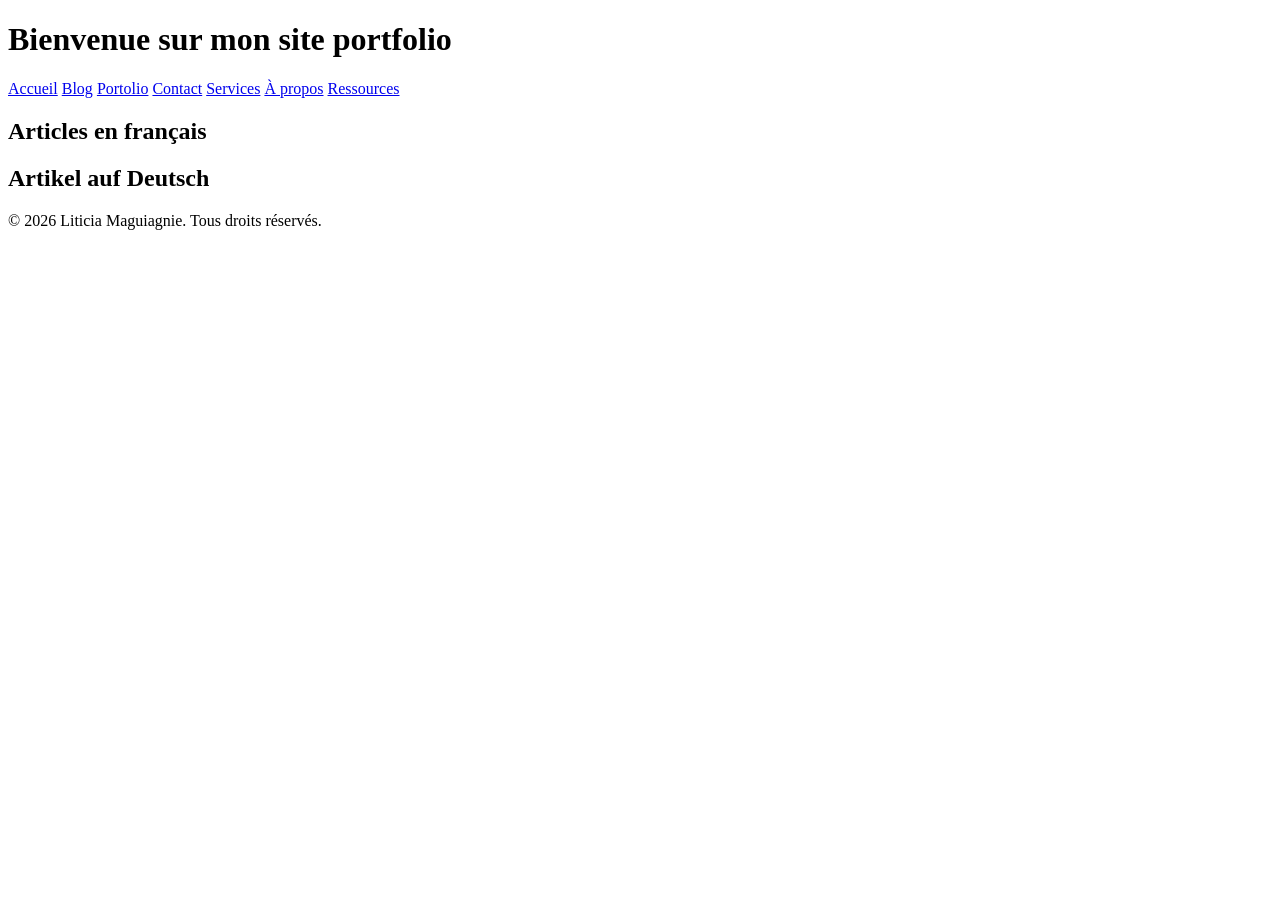
==== index.html @ 130f2b6c "Add files via upload" ====
<!DOCTYPE html>
<html lang="fr">
<head>
    <meta charset="UTF-8">
    <meta name="viewport" content="width=device-width, initial-scale=1.0">
    <title>Mon site portolio</title>
    <meta name="description" content="Bienvenue sur mon site portfolio ! Découvrez mes projets, mes compétences et mes services en rédaction web freelance. Contactez-moi pour discuter de votre projet et obtenir un devis personnalisé.">
    <link rel="stylesheet" href="style/style.css">
</head>
<body>
    <header>
    <h1>Bienvenue sur mon site portfolio</h1>
    <nav>
        <a href="index.html">Accueil</a>
        <a href="blog.html">Blog</a>
        <a href="portfolio.html">Portolio</a>
        <a href="contact.html">Contact</a>
        <a href="services.html">Services</a>
        <a href="about.html">À propos</a>
        <a href="ressources.html">Ressources</a>
    </nav>
    </header>
    <main>
        <section>
            <h2>Articles en français</h2>
        </section>
        <section>
            <h2>Artikel auf Deutsch</h2>
        </section>
    </main>
    <footer>
        <p>&copy; 2026 Liticia Maguiagnie. Tous droits réservés.</p>
    </footer>
</body>
</html>
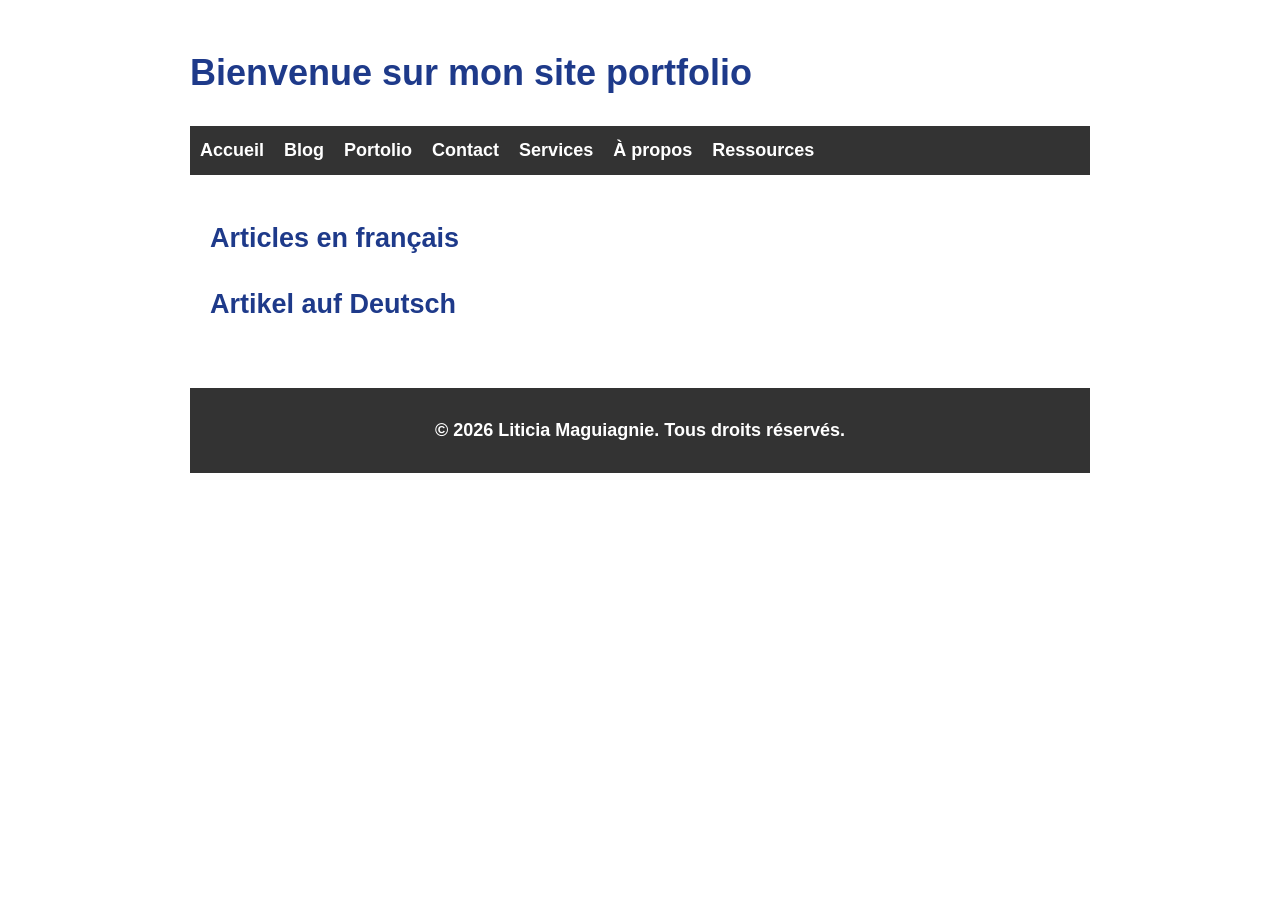
==== commit 8c3c6bbb: "Fix HTML structure and formatting" ====
--- a/index.html
+++ b/index.html
@@ -5,7 +5,7 @@
     <meta name="viewport" content="width=device-width, initial-scale=1.0">
     <title>Mon site portolio</title>
     <meta name="description" content="Bienvenue sur mon site portfolio ! Découvrez mes projets, mes compétences et mes services en rédaction web freelance. Contactez-moi pour discuter de votre projet et obtenir un devis personnalisé.">
-    <link rel="stylesheet" href="style/style.css">
+    <link rel="stylesheet" href="style.css">
 </head>
 <body>
     <header>
@@ -32,4 +32,4 @@
         <p>&copy; 2026 Liticia Maguiagnie. Tous droits réservés.</p>
     </footer>
 </body>
-</html>+</html>
--- a/style.css
+++ b/style.css
@@ -0,0 +1,137 @@
+body{
+    font-family: Arial, Helvetica, sans-serif; 
+    background-color: var(--gris-fond); 
+    color: var(--gris-text);
+    font-weight: bold; 
+    text-align: left; 
+    line-height: 1.6; 
+    font-size: 18px;
+    margin: auto; 
+    padding: 20px;
+    max-width: 900px;
+}
+h1, h2{
+    color: var(--bleu-principal);
+}
+h3{
+    color: var(--orange-accent);
+}
+form{
+    margin-top: 500px;
+}
+input[type="text"]{
+    padding: 8px; 
+    width: 100%; 
+    border: 1px solid #ccc; 
+    border-radius: 4px; 
+    margin-top: 5px;
+}
+label{
+    display: block; 
+    margin-top: 15px; 
+    font-size: 18px;
+}
+input, textarea{
+    width: 100%; 
+    padding: 8px; 
+    border: 1px solid #ccc; 
+    border-radius: 4px; 
+    margin-top: 5px;
+}
+button{
+    background-color: #4CAF50; 
+    color: white; 
+    padding: 10px 20px; 
+    border: none; 
+    border-radius: 4px; 
+    cursor: pointer; 
+    margin-top: 15px;
+}
+:root {
+    --bleu-principal: #1e3a8a;
+    --vert-secondaire: #10b881;
+    --background-color: #f9fafb;
+    --gris-text: #374151;
+    --orange-accent: #f59e0b;
+}
+a{
+    color: var(--bleu-principal);
+    text-decoration: none;
+}
+a:hover{
+    color: var(--orange-accent);
+}
+.section-fr {
+    border-left: 10px solid var(--bleu-principal);
+    padding: 10px;
+    margin-bottom: 20px;
+    background-color: white;
+}
+.section-de {
+    border-left: 10px solid var(--vert-secondaire);
+    padding: 10px;
+    margin-bottom: 20px;
+    background-color: white;
+}
+nav{
+    background-color: #333;
+    padding: 10px;
+}
+nav a{
+color: white;
+text-decoration: none;
+margin-right: 15px;
+font-weight: bold;
+}
+nav a:hover{
+color: #f59e0b;
+}
+main{
+    max-width: 900px;
+    margin: auto;
+    padding: 20px;
+}
+.resume-de{
+    background-color: #e6fffa;
+    border: 2px solid #10b981;
+    padding: 15px;
+    border-radius: 10px;
+    margin-top: 20px 0;
+    font-size: italic;
+}
+.subtitle{
+    font-size: 20px;
+    color: #555;
+    margin-top: -10px;
+    margin-bottom: 20px;
+}
+.article-image{
+    max-width: 100%;
+    height: auto;
+    margin: 20px 0;
+    border-radius: 8px;
+}
+.blog-image{
+    max-width: 100%;
+    height: auto;
+    margin: 20px 0;
+    border-radius: 8px;
+}
+footer{
+    background-color: #333;
+    color: white;
+    text-align: center;
+    padding: 10px 0;
+    margin-top: 20px;
+}
+.service-card{
+    background-color: #fafafa;
+    border: 1px solid #ccc;
+    border-radius: 8px;
+    padding: 15px;
+    margin-bottom: 15px;
+}
+.img {
+    max-width: 100%;
+    height: auto;
+}
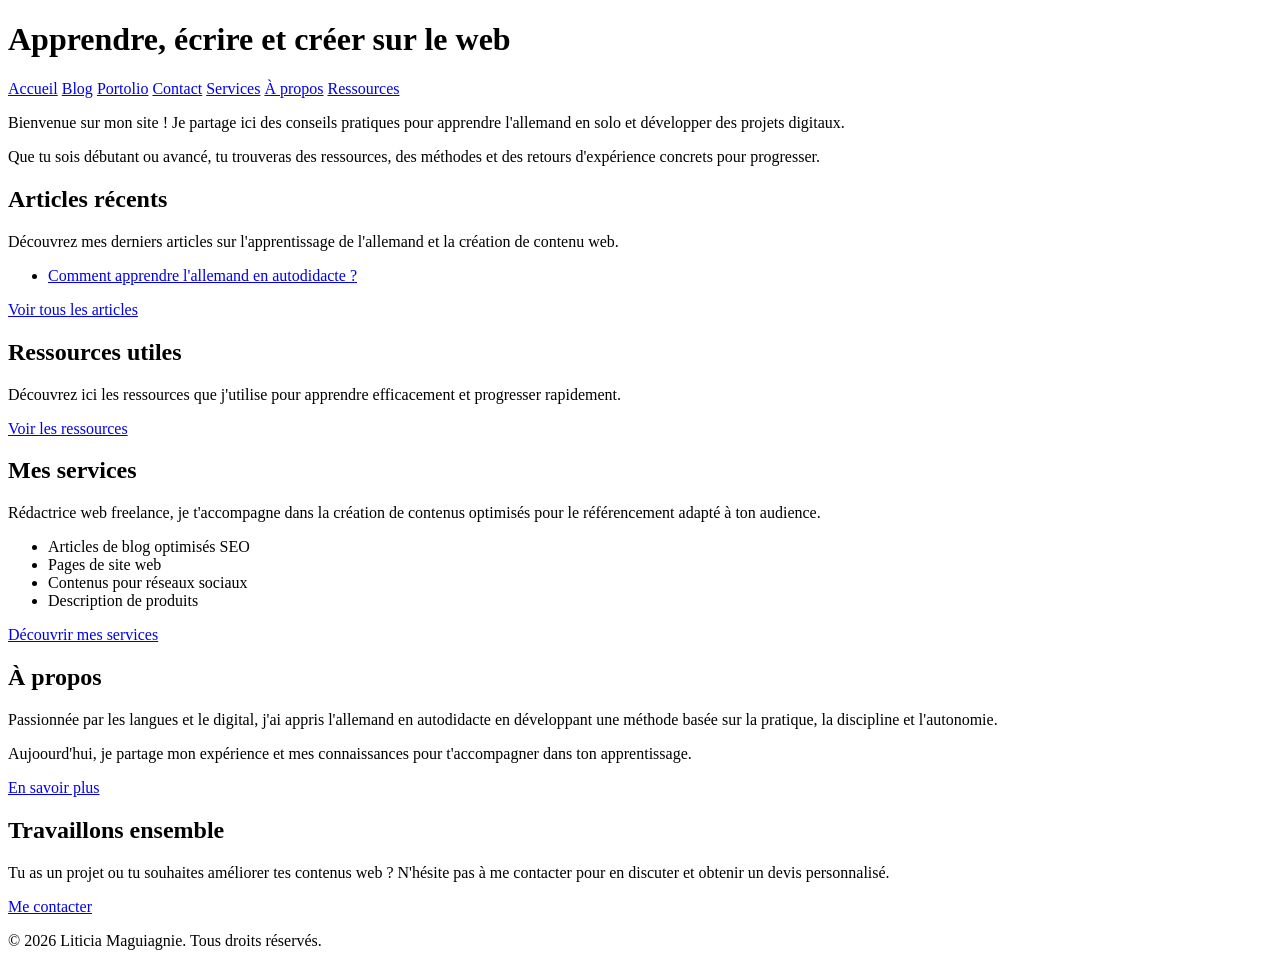
==== commit 56415f28: "Add files via upload" ====
--- a/index.html
+++ b/index.html
@@ -5,11 +5,11 @@
     <meta name="viewport" content="width=device-width, initial-scale=1.0">
     <title>Mon site portolio</title>
     <meta name="description" content="Bienvenue sur mon site portfolio ! Découvrez mes projets, mes compétences et mes services en rédaction web freelance. Contactez-moi pour discuter de votre projet et obtenir un devis personnalisé.">
-    <link rel="stylesheet" href="style.css">
+    <link rel="stylesheet" href="style/style.css">
 </head>
 <body>
     <header>
-    <h1>Bienvenue sur mon site portfolio</h1>
+    <h1>Apprendre, écrire et créer sur le web</h1>
     <nav>
         <a href="index.html">Accueil</a>
         <a href="blog.html">Blog</a>
@@ -21,15 +21,38 @@
     </nav>
     </header>
     <main>
+        <p>Bienvenue sur mon site ! Je partage ici des conseils pratiques pour apprendre l'allemand en solo et développer des projets digitaux.</p>
+        <p>Que tu sois débutant ou avancé, tu trouveras des ressources, des méthodes et des retours d'expérience concrets pour progresser.</p>
         <section>
-            <h2>Articles en français</h2>
-        </section>
-        <section>
-            <h2>Artikel auf Deutsch</h2>
+            <h2>Articles récents</h2>
+            <p>Découvrez mes derniers articles sur l'apprentissage de l'allemand et la création de contenu web.</p>
+            <ul>
+                <li><a href="articles/apprendre-allemand-autodidacte.html">Comment apprendre l'allemand en autodidacte ?</a></li>
+            </ul>
+            <p><a href="blog.html">Voir tous les articles</a></p>
+            <h2>Ressources utiles</h2>
+            <p>Découvrez ici les ressources que j'utilise pour apprendre efficacement et progresser rapidement.</p>
+            <p><a href="ressources.html">Voir les ressources</a></p>
+            <h2>Mes services</h2>
+            <p>Rédactrice web freelance, je t'accompagne dans la création de contenus optimisés pour le référencement adapté à ton audience.</p>
+            <ul>
+                <li>Articles de blog optimisés SEO</li>
+                <li>Pages de site web</li>
+                <li>Contenus pour réseaux sociaux</li>
+                <li>Description de produits</li>
+            </ul>
+            <p><a href="services.html">Découvrir mes services</a></p>
+            <h2>À propos</h2>
+            <p>Passionnée par les langues et le digital, j'ai appris l'allemand en autodidacte en développant une méthode basée sur la pratique, la discipline et l'autonomie.</p>
+            <p>Aujoourd'hui, je partage mon expérience et mes connaissances pour t'accompagner dans ton apprentissage.</p>
+            <p><a href="about.html">En savoir plus</a></p>
+            <h2>Travaillons ensemble</h2>
+            <p>Tu as un projet ou tu souhaites améliorer tes contenus web ? N'hésite pas à me contacter pour en discuter et obtenir un devis personnalisé.</p>
+            <p><a href="contact.html">Me contacter</a></p>
         </section>
     </main>
     <footer>
         <p>&copy; 2026 Liticia Maguiagnie. Tous droits réservés.</p>
     </footer>
 </body>
-</html>
+</html>
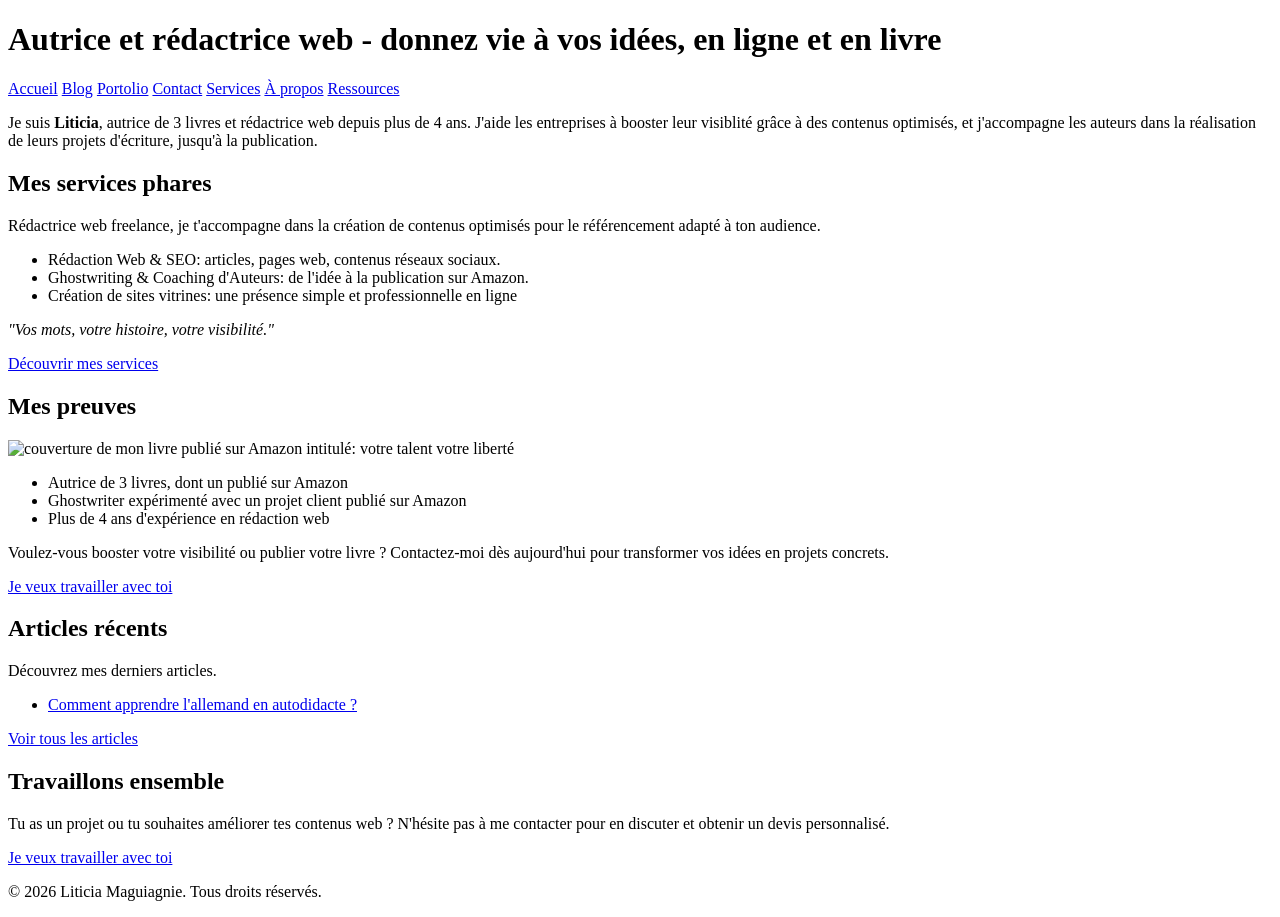
==== commit 149d06e7: "Add files via upload" ====
--- a/index.html
+++ b/index.html
@@ -9,7 +9,7 @@
 </head>
 <body>
     <header>
-    <h1>Apprendre, écrire et créer sur le web</h1>
+        <h1>Autrice et rédactrice web - donnez vie à vos idées, en ligne et en livre</h1>
     <nav>
         <a href="index.html">Accueil</a>
         <a href="blog.html">Blog</a>
@@ -21,34 +21,42 @@
     </nav>
     </header>
     <main>
-        <p>Bienvenue sur mon site ! Je partage ici des conseils pratiques pour apprendre l'allemand en solo et développer des projets digitaux.</p>
-        <p>Que tu sois débutant ou avancé, tu trouveras des ressources, des méthodes et des retours d'expérience concrets pour progresser.</p>
+            <p>Je suis <b>Liticia</b>, autrice de 3 livres et rédactrice web depuis plus de 4 ans. J'aide les entreprises à booster leur visiblité grâce à des contenus optimisés, et j'accompagne les auteurs dans la réalisation de leurs projets d'écriture, jusqu'à la publication.</p>
         <section>
+        <div class="service-card">
+            <h2>Mes services phares</h2>
+            <p>Rédactrice web freelance, je t'accompagne dans la création de contenus optimisés pour le référencement adapté à ton audience.</p>
+            <ul>
+                <li>Rédaction Web & SEO: articles, pages web, contenus réseaux sociaux.</li>
+                <li>Ghostwriting &  Coaching d'Auteurs: de l'idée à la publication sur Amazon.</li>
+                <li>Création de sites vitrines: une présence simple et professionnelle en ligne</li>
+            </ul>
+            <p><i>"Vos mots, votre histoire, votre visibilité."</i></p>
+            <p><a href="services.html">Découvrir mes services</a></p>
+        </div>
+            <div class="service-card">
+                <h2>Mes preuves</h2>
+                <img src="images/votre-talent-votre-liberte.jpg" alt="couverture de mon livre publié sur Amazon intitulé: votre talent votre liberté" class="service-image">
+                <ul>
+                    <li>Autrice de 3 livres, dont un publié sur Amazon</li>
+                    <li>Ghostwriter expérimenté avec un projet client publié sur Amazon</li>
+                    <li>Plus de 4 ans d'expérience en rédaction web</li>
+                </ul>
+                <p>Voulez-vous booster votre visibilité ou publier votre livre ? Contactez-moi dès aujourd'hui pour transformer vos idées en projets concrets.</p>
+                <p><a href="services.html">Je veux travailler avec toi</a></p>
+        <div class="service-card">
             <h2>Articles récents</h2>
-            <p>Découvrez mes derniers articles sur l'apprentissage de l'allemand et la création de contenu web.</p>
+            <p>Découvrez mes derniers articles.</p>
             <ul>
                 <li><a href="articles/apprendre-allemand-autodidacte.html">Comment apprendre l'allemand en autodidacte ?</a></li>
             </ul>
             <p><a href="blog.html">Voir tous les articles</a></p>
-            <h2>Ressources utiles</h2>
-            <p>Découvrez ici les ressources que j'utilise pour apprendre efficacement et progresser rapidement.</p>
-            <p><a href="ressources.html">Voir les ressources</a></p>
-            <h2>Mes services</h2>
-            <p>Rédactrice web freelance, je t'accompagne dans la création de contenus optimisés pour le référencement adapté à ton audience.</p>
-            <ul>
-                <li>Articles de blog optimisés SEO</li>
-                <li>Pages de site web</li>
-                <li>Contenus pour réseaux sociaux</li>
-                <li>Description de produits</li>
-            </ul>
-            <p><a href="services.html">Découvrir mes services</a></p>
-            <h2>À propos</h2>
-            <p>Passionnée par les langues et le digital, j'ai appris l'allemand en autodidacte en développant une méthode basée sur la pratique, la discipline et l'autonomie.</p>
-            <p>Aujoourd'hui, je partage mon expérience et mes connaissances pour t'accompagner dans ton apprentissage.</p>
-            <p><a href="about.html">En savoir plus</a></p>
+        </div>
+        <div class="service-card">
             <h2>Travaillons ensemble</h2>
             <p>Tu as un projet ou tu souhaites améliorer tes contenus web ? N'hésite pas à me contacter pour en discuter et obtenir un devis personnalisé.</p>
-            <p><a href="contact.html">Me contacter</a></p>
+            <p><a href="contact.html">Je veux travailler avec toi</a></p>
+        </div>
         </section>
     </main>
     <footer>
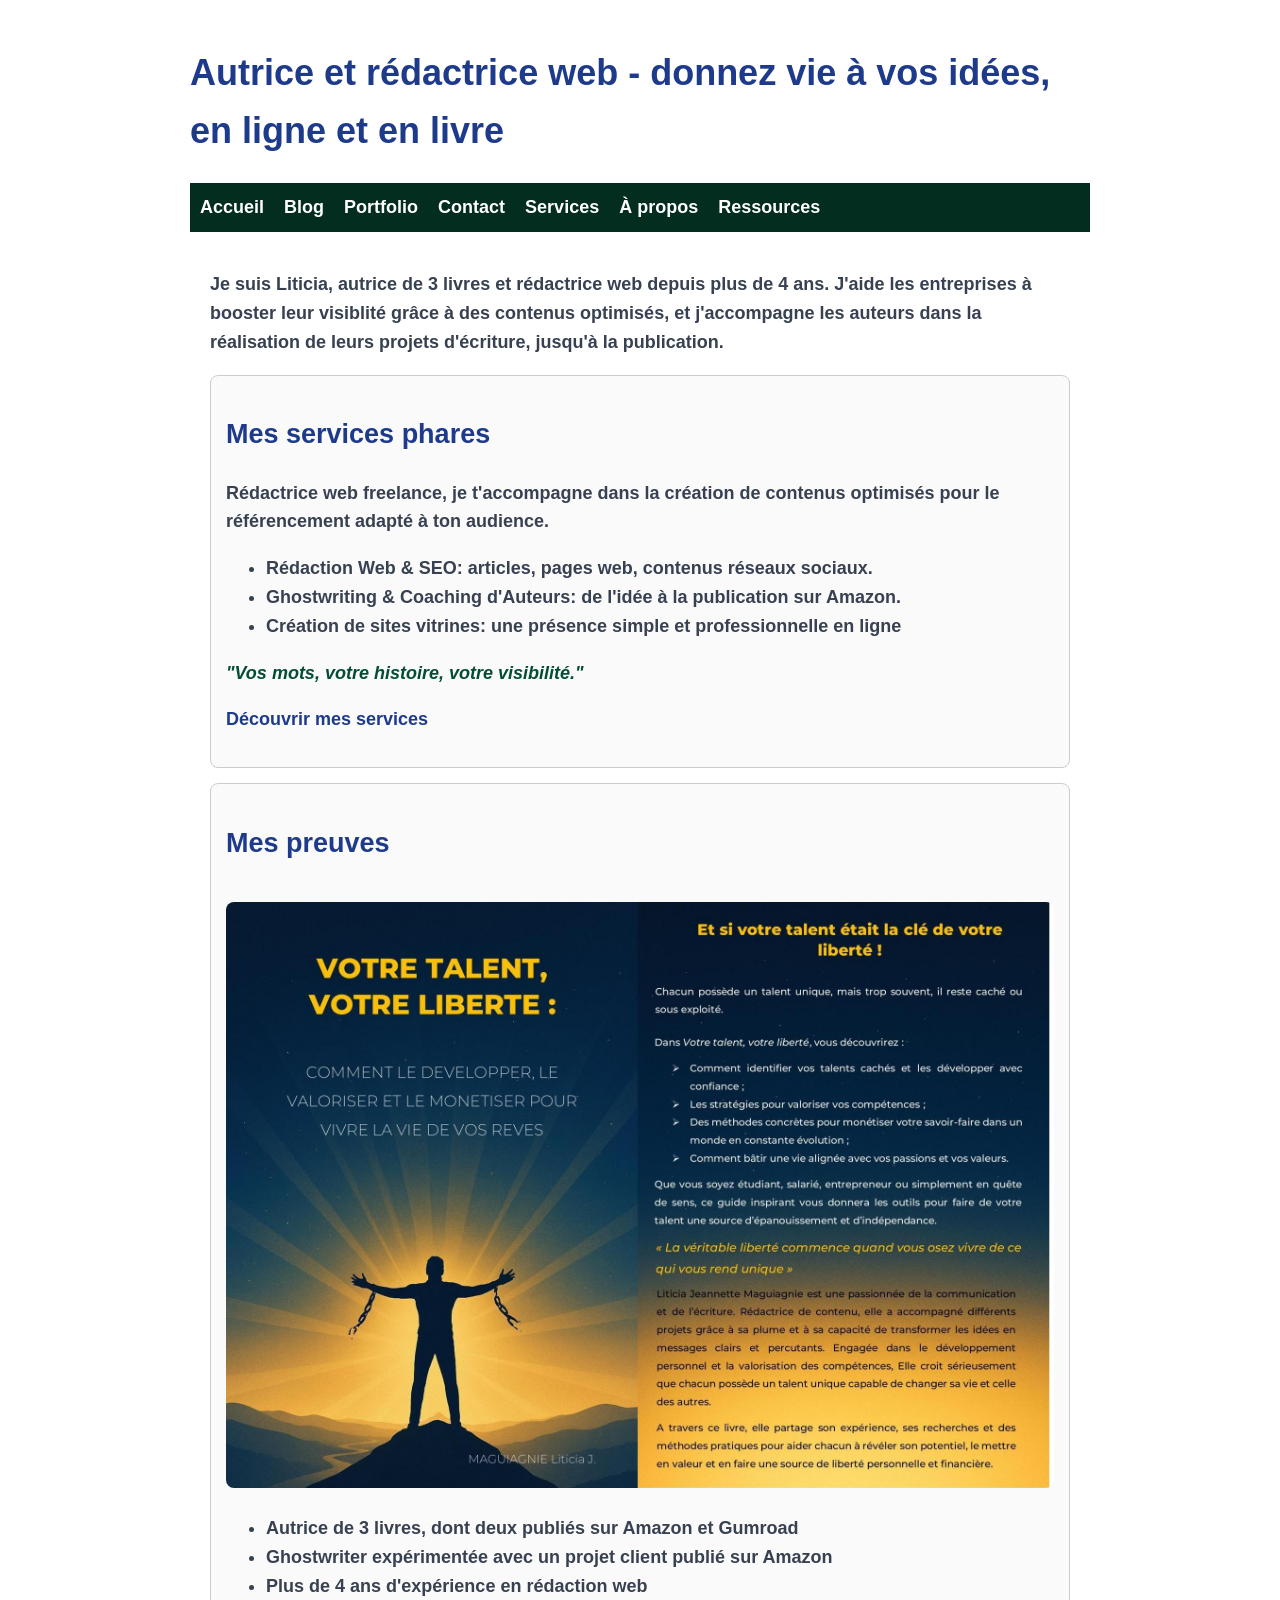
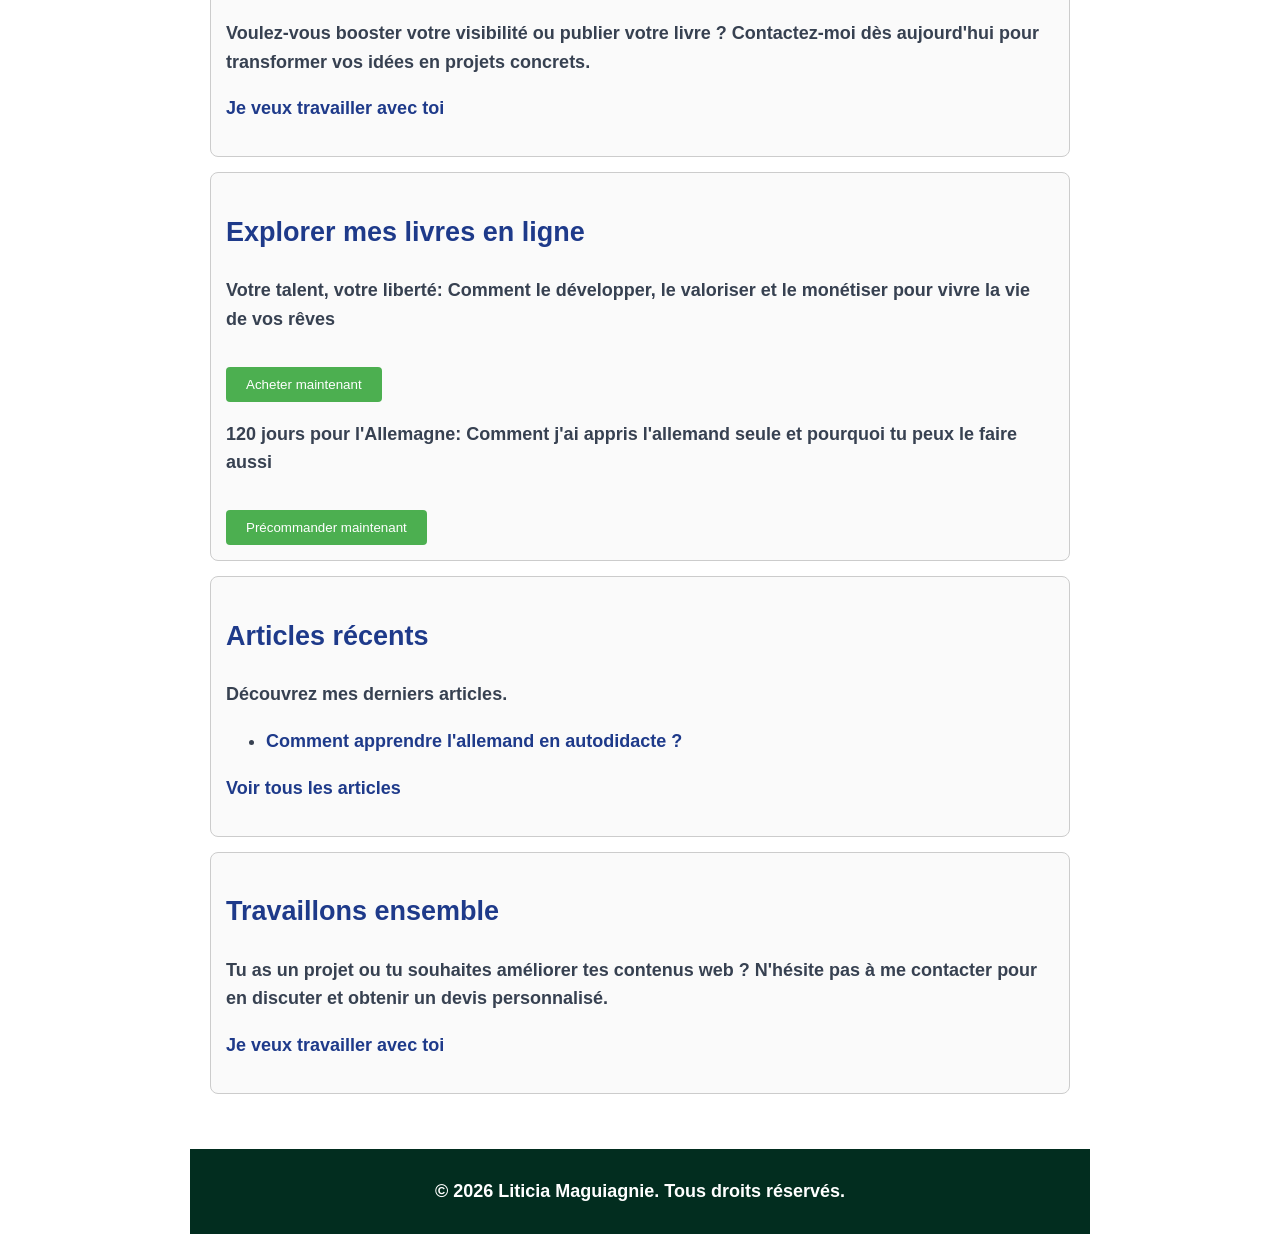
==== commit afb993f1: "Enhance SEO and add purchase buttons in index.html Updated the title and meta tags for better SEO an" ====
--- a/index.html
+++ b/index.html
@@ -3,9 +3,13 @@
 <head>
     <meta charset="UTF-8">
     <meta name="viewport" content="width=device-width, initial-scale=1.0">
-    <title>Mon site portolio</title>
-    <meta name="description" content="Bienvenue sur mon site portfolio ! Découvrez mes projets, mes compétences et mes services en rédaction web freelance. Contactez-moi pour discuter de votre projet et obtenir un devis personnalisé.">
-    <link rel="stylesheet" href="style/style.css">
+    <title>Liticia Jeannette Maguiagnie : rédactrice web, autrice, Ghostwriter et web développeuse</title>
+    <meta property="og:title" content="Découvrez Liticia Jeannette Maguiagnie : rédactrice web, autrice, Ghostwriter et web développeuse.">
+    <meta property="og: description" content="Liticia Jeannette Maguiagnie : Rédactrice web, Autrice, Ghostwriter et web développeuse ! Découvrez mes services de freelance. Discutons de votre futur projet">
+    <meta property="og: image" content="apprendre-allemand.jpg">
+    <meta property="og: type" content="accueil">
+    <meta name="description" content="Découvrez Liticia Jeannette Maguiagnie : Rédactrice web, Autrice, Ghostwriter et web développeuse ! Découvrez mes services de freelance. Discutons de votre futur projet.">
+    <link rel="stylesheet" href="style.css">
 </head>
 <body>
     <header>
@@ -13,7 +17,7 @@
     <nav>
         <a href="index.html">Accueil</a>
         <a href="blog.html">Blog</a>
-        <a href="portfolio.html">Portolio</a>
+        <a href="portfolio.html">Portfolio</a>
         <a href="contact.html">Contact</a>
         <a href="services.html">Services</a>
         <a href="about.html">À propos</a>
@@ -34,21 +38,29 @@
             <p><i>"Vos mots, votre histoire, votre visibilité."</i></p>
             <p><a href="services.html">Découvrir mes services</a></p>
         </div>
-            <div class="service-card">
+        <div class="service-card">
                 <h2>Mes preuves</h2>
-                <img src="images/votre-talent-votre-liberte.jpg" alt="couverture de mon livre publié sur Amazon intitulé: votre talent votre liberté" class="service-image">
+                <img src="votre-talent-votre-liberte.jpg" alt="couverture de mon livre publié sur Amazon intitulé: votre talent votre liberté" class="service-image">
                 <ul>
-                    <li>Autrice de 3 livres, dont un publié sur Amazon</li>
-                    <li>Ghostwriter expérimenté avec un projet client publié sur Amazon</li>
+                    <li>Autrice de 3 livres, dont deux publiés sur Amazon et Gumroad</li>
+                    <li>Ghostwriter expérimentée avec un projet client publié sur Amazon</li>
                     <li>Plus de 4 ans d'expérience en rédaction web</li>
                 </ul>
                 <p>Voulez-vous booster votre visibilité ou publier votre livre ? Contactez-moi dès aujourd'hui pour transformer vos idées en projets concrets.</p>
                 <p><a href="services.html">Je veux travailler avec toi</a></p>
+        </div>
+        <div class="service-card">
+            <h2>Explorer mes livres en ligne</h2>
+            <p><b>Votre talent, votre liberté: Comment le développer, le valoriser et le monétiser pour vivre la vie de vos rêves</b></p>
+            <a href="https://www.amazon.com.au/Votre-talent-votre-libert%C3%A9-d%C3%A9velopper-ebook/dp/B0FNCXGXGH" target="_blank"><button>Acheter maintenant</button></a>
+            <p><b>120 jours pour l'Allemagne: Comment j'ai appris l'allemand seule et pourquoi tu peux le faire aussi</b></p>
+            <a href="https://www.amazon.com/dp/B0FP9HG42J"target="_blank"><button>Précommander maintenant</button></a>
+        </div>
         <div class="service-card">
             <h2>Articles récents</h2>
             <p>Découvrez mes derniers articles.</p>
             <ul>
-                <li><a href="articles/apprendre-allemand-autodidacte.html">Comment apprendre l'allemand en autodidacte ?</a></li>
+                <li><a href="apprendre-allemand-autodidacte.html">Comment apprendre l'allemand en autodidacte ?</a></li>
             </ul>
             <p><a href="blog.html">Voir tous les articles</a></p>
         </div>
@@ -63,4 +75,4 @@
         <p>&copy; 2026 Liticia Maguiagnie. Tous droits réservés.</p>
     </footer>
 </body>
-</html>+</html>
--- a/style.css
+++ b/style.css
@@ -0,0 +1,186 @@
+body{
+    font-family: Arial, Helvetica, sans-serif; 
+    background-color: var(--gris-fond); 
+    color: var(--gris-text);
+    font-weight: bold; 
+    text-align: left; 
+    line-height: 1.6; 
+    font-size: 18px;
+    margin: auto; 
+    padding: 20px;
+    max-width: 900px;
+}
+h1, h2{
+    color: var(--bleu-principal);
+}
+h3{
+    color: var(--orange-accent);
+}
+form{
+    margin-top: 500px;
+}
+input[type="text"]{
+    padding: 8px; 
+    width: 100%; 
+    border: 1px solid #ccc; 
+    border-radius: 4px; 
+    margin-top: 5px;
+}
+label{
+    display: block; 
+    margin-top: 15px; 
+    font-size: 18px;
+}
+input, textarea{
+    width: 100%; 
+    padding: 8px; 
+    border: 1px solid #ccc; 
+    border-radius: 4px; 
+    margin-top: 5px;
+}
+button{
+    background-color: #4CAF50; 
+    color: white; 
+    padding: 10px 20px; 
+    border: none; 
+    border-radius: 4px; 
+    cursor: pointer; 
+    margin-top: 15px;
+}
+:root {
+    --bleu-principal: #1e3a8a;
+    --vert-secondaire: #10b881;
+    --background-color: #f9fafb;
+    --gris-text: #374151;
+    --orange-accent: #f59e0b;
+}
+a{
+    color: var(--bleu-principal);
+    text-decoration: none;
+}
+a:hover{
+    color: var(--orange-accent);
+}
+.section-fr {
+    border-left: 10px solid var(--bleu-principal);
+    padding: 10px;
+    margin-bottom: 20px;
+    background-color: white;
+}
+.section-de {
+    border-left: 10px solid var(--vert-secondaire);
+    padding: 10px;
+    margin-bottom: 20px;
+    background-color: white;
+}
+nav{
+    background-color: #022d1f;
+    padding: 10px;
+}
+nav a{
+color: white;
+text-decoration: none;
+margin-right: 15px;
+font-weight: bold;
+}
+nav a:hover{
+color: #f59e0b;
+}
+main{
+    max-width: 900px;
+    margin: auto;
+    padding: 20px;
+}
+.resume-de{
+    background-color: #e6fffa;
+    border: 2px solid #10b981;
+    padding: 15px;
+    border-radius: 10px;
+    margin-top: 20px 0;
+    font-size: italic;
+}
+.subtitle{
+    font-size: 20px;
+    color: #555;
+    margin-top: -10px;
+    margin-bottom: 20px;
+}
+.article-image{
+    max-width: 100%;
+    height: auto;
+    margin: 20px 0;
+    border-radius: 8px;
+}
+.blog-image{
+    max-width: 100%;
+    height: auto;
+    margin: 20px 0;
+    border-radius: 8px;
+}
+footer{
+    background-color: #022d1f;
+    color: white;
+    text-align: center;
+    padding: 10px 0;
+    margin-top: 20px;
+}
+.service-card{
+    background-color: #fafafa;
+    border: 1px solid #ccc;
+    border-radius: 8px;
+    padding: 15px;
+    margin-bottom: 15px;
+}
+.img {
+    max-width: 100%;
+    height: auto;
+}
+.service-image {
+    max-width: 100%;
+    height: auto;
+    margin-top: 15px;
+    border-radius: 8px;
+}
+.index-image {
+    max-width: 100%;
+    height: auto;
+    margin-top: 15px;
+    border-radius: 8px;
+}
+carousel {
+    display: flex;
+    overflow-x: auto;
+    text-align: center;
+    line-height: 1.6;
+    scroll-snap-type: x mandatory;
+}
+ul li img {
+    max-width: 100%;
+    height: auto;
+    display: block;
+    margin-top: 10px;
+    border-radius: 10px;
+}
+i {
+    font-style: italic;
+    color: #034d34;
+}
+.share-box {
+    margin-top: 30px;
+    padding: 15px;
+    border-top: 2px solid #6b9e45;
+}
+.share-box a, .share-box {
+    padding: 8px 12px;
+    border-radius: 5px;
+    margin-top: 20px;
+    background-color: #2d5016;
+    color: white;
+    text-decoration: none;
+    border: none;
+    cursor: pointer;
+    display: block;
+}
+.share-box a:hover, .share-box button:hover {
+    background-color: #1565c0;
+}
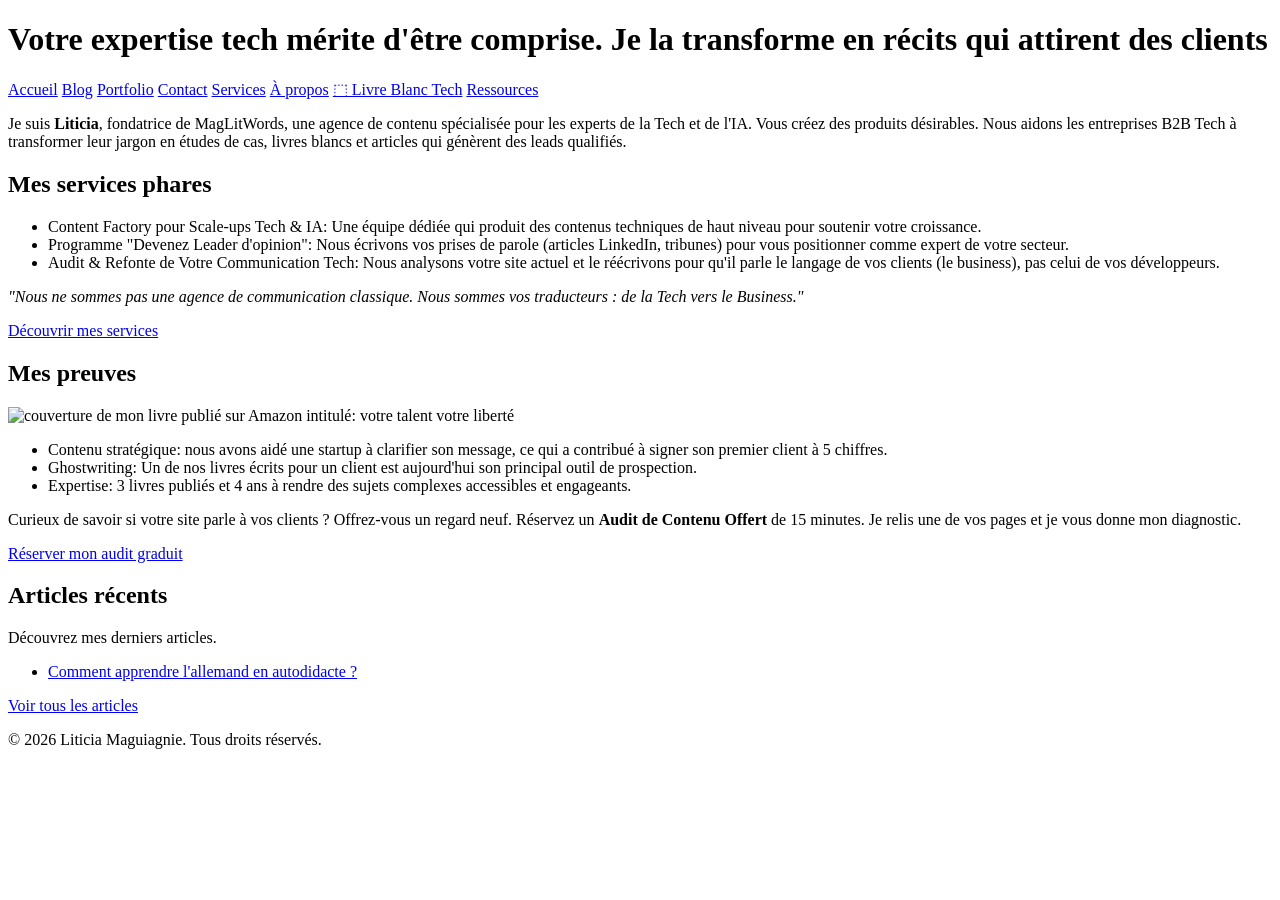
==== commit 00cfd669: "Update index.html" ====
--- a/index.html
+++ b/index.html
@@ -3,71 +3,54 @@
 <head>
     <meta charset="UTF-8">
     <meta name="viewport" content="width=device-width, initial-scale=1.0">
-    <title>Liticia Jeannette Maguiagnie : rédactrice web, autrice, Ghostwriter et web développeuse</title>
-    <meta property="og:title" content="Découvrez Liticia Jeannette Maguiagnie : rédactrice web, autrice, Ghostwriter et web développeuse.">
-    <meta property="og: description" content="Liticia Jeannette Maguiagnie : Rédactrice web, Autrice, Ghostwriter et web développeuse ! Découvrez mes services de freelance. Discutons de votre futur projet">
-    <meta property="og: image" content="apprendre-allemand.jpg">
-    <meta property="og: type" content="accueil">
-    <meta name="description" content="Découvrez Liticia Jeannette Maguiagnie : Rédactrice web, Autrice, Ghostwriter et web développeuse ! Découvrez mes services de freelance. Discutons de votre futur projet.">
-    <link rel="stylesheet" href="style.css">
+    <title>Ghostwriter pour experts Tech & IA</title>
+    <meta name="description" content="Découvrez comment je transforme votre expertise tech en récits qui  attirent des clients. Content Factory pour Scales-ups Tech & IA.">
+    <link rel="stylesheet" href="style/style.css">
 </head>
 <body>
     <header>
-        <h1>Autrice et rédactrice web - donnez vie à vos idées, en ligne et en livre</h1>
-    <nav>
-        <a href="index.html">Accueil</a>
-        <a href="blog.html">Blog</a>
-        <a href="portfolio.html">Portfolio</a>
-        <a href="contact.html">Contact</a>
-        <a href="services.html">Services</a>
-        <a href="about.html">À propos</a>
-        <a href="ressources.html">Ressources</a>
+        <h1>Votre expertise tech mérite d'être comprise. Je la transforme en récits qui attirent des clients</h1>
+        <nav>
+        <a href="/index.html">Accueil</a>
+        <a href="/blog.html">Blog</a>
+        <a href="/portfolio.html">Portfolio</a>
+        <a href="/contact.html">Contact</a>
+        <a href="/services.html">Services</a>
+        <a href="/about.html">À propos</a>
+        <a href="livre-blanc-tech/index.html" class="cta-nav">⬚ Livre Blanc Tech</a>
+        <a href="/ressources.html">Ressources</a>
     </nav>
     </header>
     <main>
-            <p>Je suis <b>Liticia</b>, autrice de 3 livres et rédactrice web depuis plus de 4 ans. J'aide les entreprises à booster leur visiblité grâce à des contenus optimisés, et j'accompagne les auteurs dans la réalisation de leurs projets d'écriture, jusqu'à la publication.</p>
-        <section>
+            <p>Je suis <b>Liticia</b>, fondatrice de MagLitWords, une agence de contenu spécialisée pour les experts de la Tech et de l'IA. Vous créez des produits
+                désirables. Nous aidons les entreprises B2B Tech à transformer leur jargon en études de cas, livres blancs et articles qui génèrent des leads qualifiés.</p>
         <div class="service-card">
             <h2>Mes services phares</h2>
-            <p>Rédactrice web freelance, je t'accompagne dans la création de contenus optimisés pour le référencement adapté à ton audience.</p>
             <ul>
-                <li>Rédaction Web & SEO: articles, pages web, contenus réseaux sociaux.</li>
-                <li>Ghostwriting &  Coaching d'Auteurs: de l'idée à la publication sur Amazon.</li>
-                <li>Création de sites vitrines: une présence simple et professionnelle en ligne</li>
+                <li>Content Factory pour Scale-ups Tech & IA: Une équipe dédiée qui produit des contenus techniques de haut niveau pour soutenir votre croissance.</li>
+                <li>Programme "Devenez Leader d'opinion": Nous écrivons vos prises de parole (articles LinkedIn, tribunes) pour vous positionner comme expert de votre secteur.</li>
+                <li>Audit & Refonte de Votre Communication Tech: Nous analysons votre site actuel et le réécrivons pour qu'il parle le langage de vos clients (le business), pas celui de vos développeurs.</li>
             </ul>
-            <p><i>"Vos mots, votre histoire, votre visibilité."</i></p>
+            <p><i>"Nous ne sommes pas une agence de communication classique. Nous sommes vos traducteurs : de la Tech vers le Business."</i></p>
             <p><a href="services.html">Découvrir mes services</a></p>
         </div>
-        <div class="service-card">
+            <div class="service-card">
                 <h2>Mes preuves</h2>
-                <img src="votre-talent-votre-liberte.jpg" alt="couverture de mon livre publié sur Amazon intitulé: votre talent votre liberté" class="service-image">
+                <img src="images/votre-talent-votre-liberte.jpg" alt="couverture de mon livre publié sur Amazon intitulé: votre talent votre liberté" class="service-image">
                 <ul>
-                    <li>Autrice de 3 livres, dont deux publiés sur Amazon et Gumroad</li>
-                    <li>Ghostwriter expérimentée avec un projet client publié sur Amazon</li>
-                    <li>Plus de 4 ans d'expérience en rédaction web</li>
+                    <li>Contenu stratégique: nous avons aidé une startup à clarifier son message, ce qui a contribué à signer son premier client à 5 chiffres.</li>
+                    <li>Ghostwriting: Un de nos livres écrits pour un client est aujourd'hui son principal outil de prospection.</li>
+                    <li>Expertise: 3 livres publiés et 4 ans à rendre des sujets complexes accessibles et engageants.</li>
                 </ul>
-                <p>Voulez-vous booster votre visibilité ou publier votre livre ? Contactez-moi dès aujourd'hui pour transformer vos idées en projets concrets.</p>
-                <p><a href="services.html">Je veux travailler avec toi</a></p>
-        </div>
-        <div class="service-card">
-            <h2>Explorer mes livres en ligne</h2>
-            <p><b>Votre talent, votre liberté: Comment le développer, le valoriser et le monétiser pour vivre la vie de vos rêves</b></p>
-            <a href="https://www.amazon.com.au/Votre-talent-votre-libert%C3%A9-d%C3%A9velopper-ebook/dp/B0FNCXGXGH" target="_blank"><button>Acheter maintenant</button></a>
-            <p><b>120 jours pour l'Allemagne: Comment j'ai appris l'allemand seule et pourquoi tu peux le faire aussi</b></p>
-            <a href="https://www.amazon.com/dp/B0FP9HG42J"target="_blank"><button>Précommander maintenant</button></a>
-        </div>
+                <p>Curieux de savoir si votre site parle à vos clients ? Offrez-vous un regard neuf. Réservez un <strong>Audit de Contenu Offert</strong> de 15 minutes. Je relis une de vos pages et je vous donne mon diagnostic.</p>
+                <p><a href="contact.html">Réserver mon audit graduit</a></p>
         <div class="service-card">
             <h2>Articles récents</h2>
             <p>Découvrez mes derniers articles.</p>
             <ul>
-                <li><a href="apprendre-allemand-autodidacte.html">Comment apprendre l'allemand en autodidacte ?</a></li>
+                <li><a href="articles/apprendre-allemand-autodidacte.html">Comment apprendre l'allemand en autodidacte ?</a></li>
             </ul>
             <p><a href="blog.html">Voir tous les articles</a></p>
-        </div>
-        <div class="service-card">
-            <h2>Travaillons ensemble</h2>
-            <p>Tu as un projet ou tu souhaites améliorer tes contenus web ? N'hésite pas à me contacter pour en discuter et obtenir un devis personnalisé.</p>
-            <p><a href="contact.html">Je veux travailler avec toi</a></p>
         </div>
         </section>
     </main>
